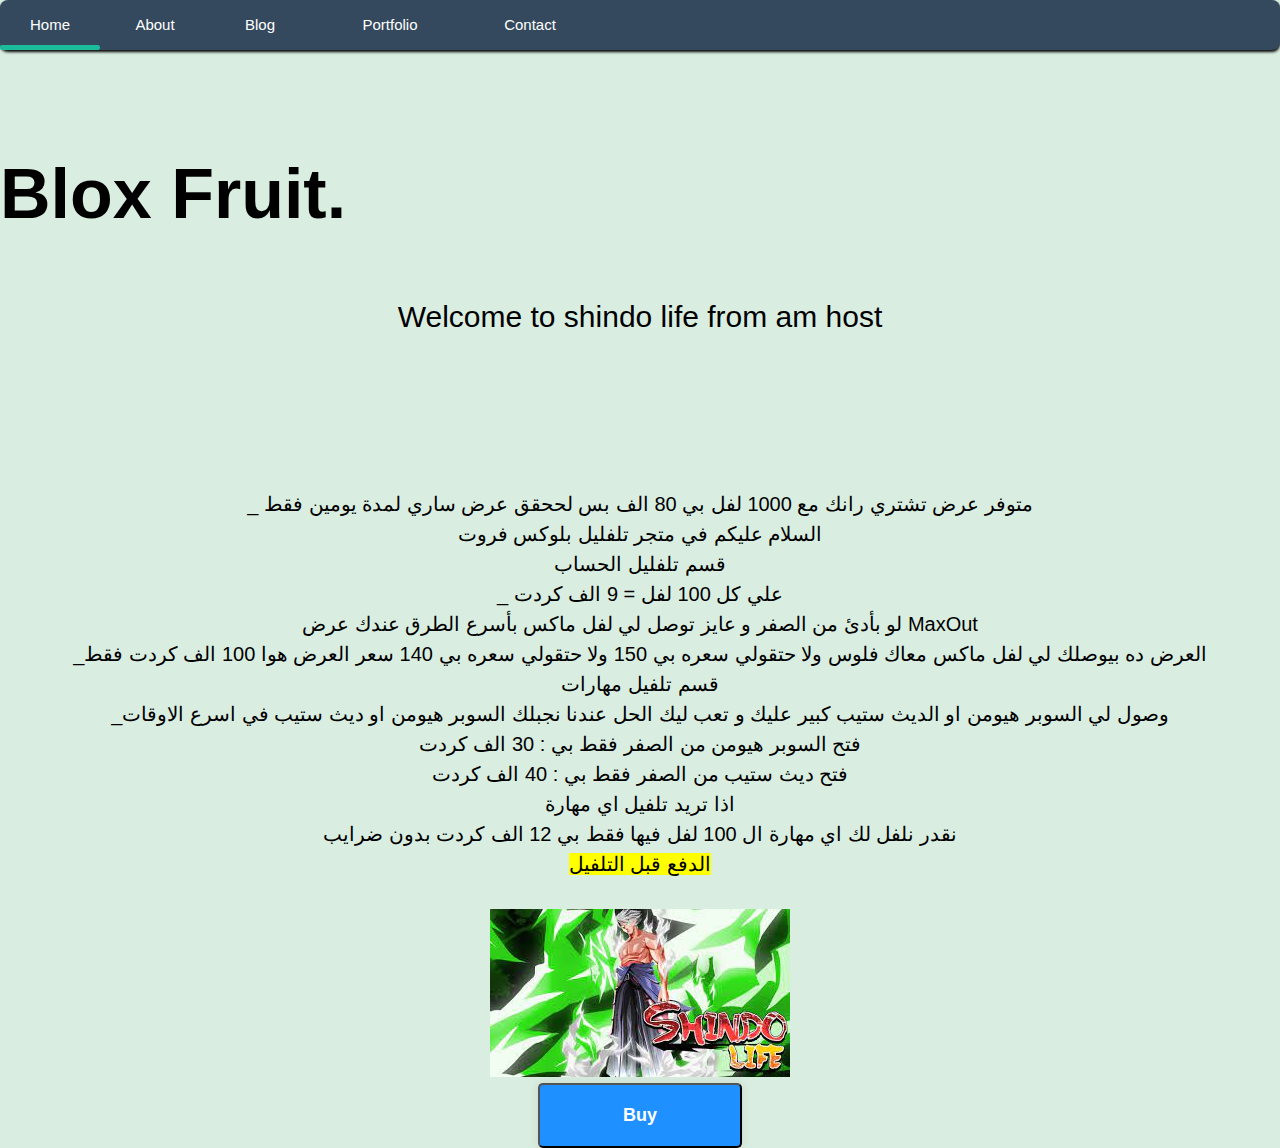
==== blox.html @ d46450a4 "Add files via upload" ====
<!DOCTYPE html>
<html lang="en">
<head>
    <meta charset="UTF-8">
    <title>Blox Fruit</title>
</head>
<body>
    <nav>
<a href="#">Home</a>
<a href="#">About</a>
<a href="#">Blog</a>
<a href="#">Portfolio</a>
<a href="#">Contact</a>
<div class="animation start-home"></div>
</nav>
<div class="header">
<br>
<br>
<h1 style="font-size: 70px;">Blox Fruit.</h1>
<p style="font-size: 30px;text-align: center; font-family: 'Segoe UI', Tahoma, Geneva, Verdana, sans-serif;">Welcome to shindo life from am host</p>
<br>
<br>
<br>
</div>
<br>
<p style="padding: 10px; text-align: center; border: saddlebrown; font-size: 20px;">
    _ متوفر عرض تشتري رانك مع 1000 لفل بي 80 الف بس لححقق عرض ساري لمدة يومين فقط 
    <br>
    السلام عليكم في متجر تلفليل بلوكس فروت 
    <br>
    
    قسم تلفليل الحساب 
    <br>
    
    _ علي كل 100 لفل = 9 الف كردت 
    <br>
    
    لو بأدئ من الصفر و عايز توصل لي لفل ماكس بأسرع الطرق عندك عرض MaxOut 
    <br>
    
    _العرض ده بيوصلك لي لفل ماكس معاك فلوس  ولا حتقولي سعره بي 150 ولا حتقولي سعره بي 140 سعر العرض هوا 100 الف كردت فقط 
    <br>
    
    قسم تلفيل مهارات 
    <br>
    
    _وصول لي السوبر هيومن  او الديث ستيب كبير عليك و تعب ليك الحل عندنا نجبلك السوبر هيومن او ديث ستيب في اسرع الاوقات
    <br>
    فتح السوبر هيومن من الصفر فقط بي : 30 الف كردت
    <br>
    
    فتح ديث ستيب من الصفر فقط بي : 40 الف كردت  
    <br>
    
    اذا تريد تلفيل اي مهارة
    
    <br>
    نقدر نلفل لك اي مهارة ال 100 لفل فيها فقط بي 12 الف كردت بدون ضرايب
    <br>
   
   <mark>الدفع قبل التلفيل </mark> 
<br>
<center>
    <img src="shindo life.jpg" alt="">
    <br>
    <button class="btn">Buy</button></center>
    <style>
        body{
        
        margin: 0;
        padding: 0;
      }
      section{
        width: 100%;
        height: 300vh;
      }
      .gotopbtn{
        position: fixed;
        width: 50px;
        height: 50px;
        background: #27ae60;
        bottom: 40px;
        right: 50px;
      
        text-decoration: none;
        text-align: center;
        line-height: 50px;
        color: white;
        font-size: 22px;
      }
      element {
          margin-bottom: 16px;
          margin-top: 32px;
          padding: 12px 28px;
          width: 50%;
      }
      .tut-button:hover, .tryit-button:hover, .exercise-button:hover, #getdiploma a:hover {
      color: white !important;
      }
      .w3-button:hover {
          color: #000 !important;
          background-color: #ccc !important;
      }
      a:active, a:hover {
          outline-width: 0;
      }
      .tut-button {
          color: white;
          font-size: 18px;
          margin: auto;
              margin-top: auto;
              margin-bottom: auto;
          display: block;
          width: 200px;
          border-radius: 25px;
          background-color: #059862 !important;
      }
      .w3-btn, .w3-button {
          -webkit-touch-callout: none;
          -webkit-user-select: none;
          -khtml-user-select: none;
          -moz-user-select: none;
          -ms-user-select: none;
          user-select: none;
      }
      .w3-btn, .w3-button {
          border: none;
          display: inline-block;
          padding: 8px 16px;
          vertical-align: middle;
          overflow: hidden;
          text-decoration: none;
          color: inherit;
          background-color: inherit;
          text-align: center;
          cursor: pointer;
          white-space: nowrap;
      }
      a {
          color: inherit;
      }
      a {
          background-color: transparent;
      }
      *, ::before, ::after {
          box-sizing: inherit;
      }
      .ws-black {
          color: white !important;
      }
      .w3-center {
          text-align: center !important;
      }
      element {
          font-family: 'Source Sans Pro', sans-serif;
      }
      html, body {
          font-family: Verdana,sans-serif;
          font-size: 15px;
          line-height: 1.5;
      }
      
      element {
          font-size: 17px;
          margin-top: -9px;
      }
      .w3-btn:hover.w3-white, .w3-btn:active.w3-white, .w3-button:hover.w3-white, .w3-button:active.w3-white {
          background-color: #f1f1f1 !important;
      }
      .w3-button:hover {
          color: #000 !important;
          background-color: #ccc !important;
      }
      a:active, a:hover {
          outline-width: 0;
      }
      .w3-round, .w3-round-medium {
          border-radius: 5px;
      }
      .w3-white, .w3-hover-white:hover {
          color: #000 !important;
          background-color: #fff !important;
      }
      .w3-left {
          float: left !important;
      }
      .w3-round, .w3-round-medium {
          border-radius: 4px;
      }
      .w3-btn, .w3-button {
          -webkit-touch-callout: none;
          -webkit-user-select: none;
          -khtml-user-select: none;
          -moz-user-select: none;
          -ms-user-select: none;
          user-select: none;
      }
      .w3-btn, .w3-button {
          border: none;
          display: inline-block;
          padding: 8px 16px;
          vertical-align: middle;
          overflow: hidden;
          text-decoration: none;
          color: inherit;
          background-color: inherit;
          text-align: center;
          cursor: pointer;
          white-space: nowrap;
      }
      a {
          color: inherit;
      }
      a {
          background-color: transparent;
      }
      *, ::before, ::after {
          box-sizing: inherit;
      }
      .ws-black {
          color: white !important;
      }
      .w3-center {
          text-align: center !important;
      }
      element {
          font-family: 'Source Sans Pro', sans-serif;
      }
      html, body {
          font-family: Verdana,sans-serif;
          font-size: 15px;
          line-height: 1.5;
      }
      * {
          font-family: 'Franklin Gothic Medium', 'Arial Narrow', Arial, sans-serif;
      }
      
      body {
      background-color: #D9EEE1 !important;
      margin: 0;
      padding: 0;
      height: 100vh;
      justify-content: center;
      align-items: center;
      }
      .btn {
      font-family: "Roboto", sans-serif;
      font-size: 18px;
      font-weight: bold;
      background: #1E90FF;
      width: 160px;
      padding: 20px;
      text-align: center;
      text-decoration: none;
      color: #fff;
      border-radius: 5px;
      cursor: pointer;
      box-shadow: 0 0 10px rgba(0, 0, 0, 0.1);
      }
      .btn:hover, .btn:focus, .btn:active {
      box-shadow: 0 0 20px rgba(0, 0, 0, 0.5)
      }
      nav {
      position: relative;
      border-radius: 8px;
      background: #34495e;
      font-size: 0;
      box-shadow: 0 2px 3px 0 rgba(0, 0, 0, 1);
      }
      
      nav a {
      font-size: 15px;
      color: white;
      text-decoration: none;
      line-height: 50px;
      position: relative;
      z-index: 1;
      display: inline-block;
      text-align: center;
      }
      nav .animation {
          position: absolute;
          height: 5px;
          bottom: 0;
          z-index: 0;
          background: #1abc9c;
          width: 100px;
          border-radius: 8px ;
          transition: all .6s ease 0s;
      }
      a:nth-child(1) {
      width: 100px;
      }
      nav .start-home,a:nth-child(1):hover~.animation{
          width: 100px;
          left: 0;
      }    
      a:nth-child(2) {
      width: 110px;
      }
      nav .start-about,a:nth-child(2):hover~.animation{
          width: 110px;
          left: 100px;
          }    
      a:nth-child(3) {
      width: 100px;
      }
      nav .start-blog,a:nth-child(3):hover~.animation{
          width: 100px;
          left: 210px;
          }    
      a:nth-child(4) {
      width: 160px;
      }
      nav .start-protofolio,a:nth-child(4):hover~.animation{
          width: 160px;
          left: 310px;
      }    
      a:nth-child(5) {
      width: 120px;
      }
      nav .start-contact,a:nth-child(4):hover~.animation{
          width: 120px;
          left: 470px;
      }    
      .Header {
          text-align: center;
          font-size: xxx-large;
          color: white;
      }
      
      .Headerp {
      color: white;
      text-align: center;
      } 
      
      .ss {
      font-size: small;
      }
      
      span {
      color: white;
      text-align: center;
      }
      
      .footer {
      background-color: #282A35 !important;
      color: white;
      }
      
      .btn2:hover{
      background-color: #282A35;
      }
      
      .btn .btn2 {
          box-shadow: none;
      }
      
      a {
      color: white;
      }
      
      .btn:hover {
          background-color: #2c3e50;
      }
      
      .divheader {
      background-color: #282A35;
      }
      </style>
      
</body>
</html>
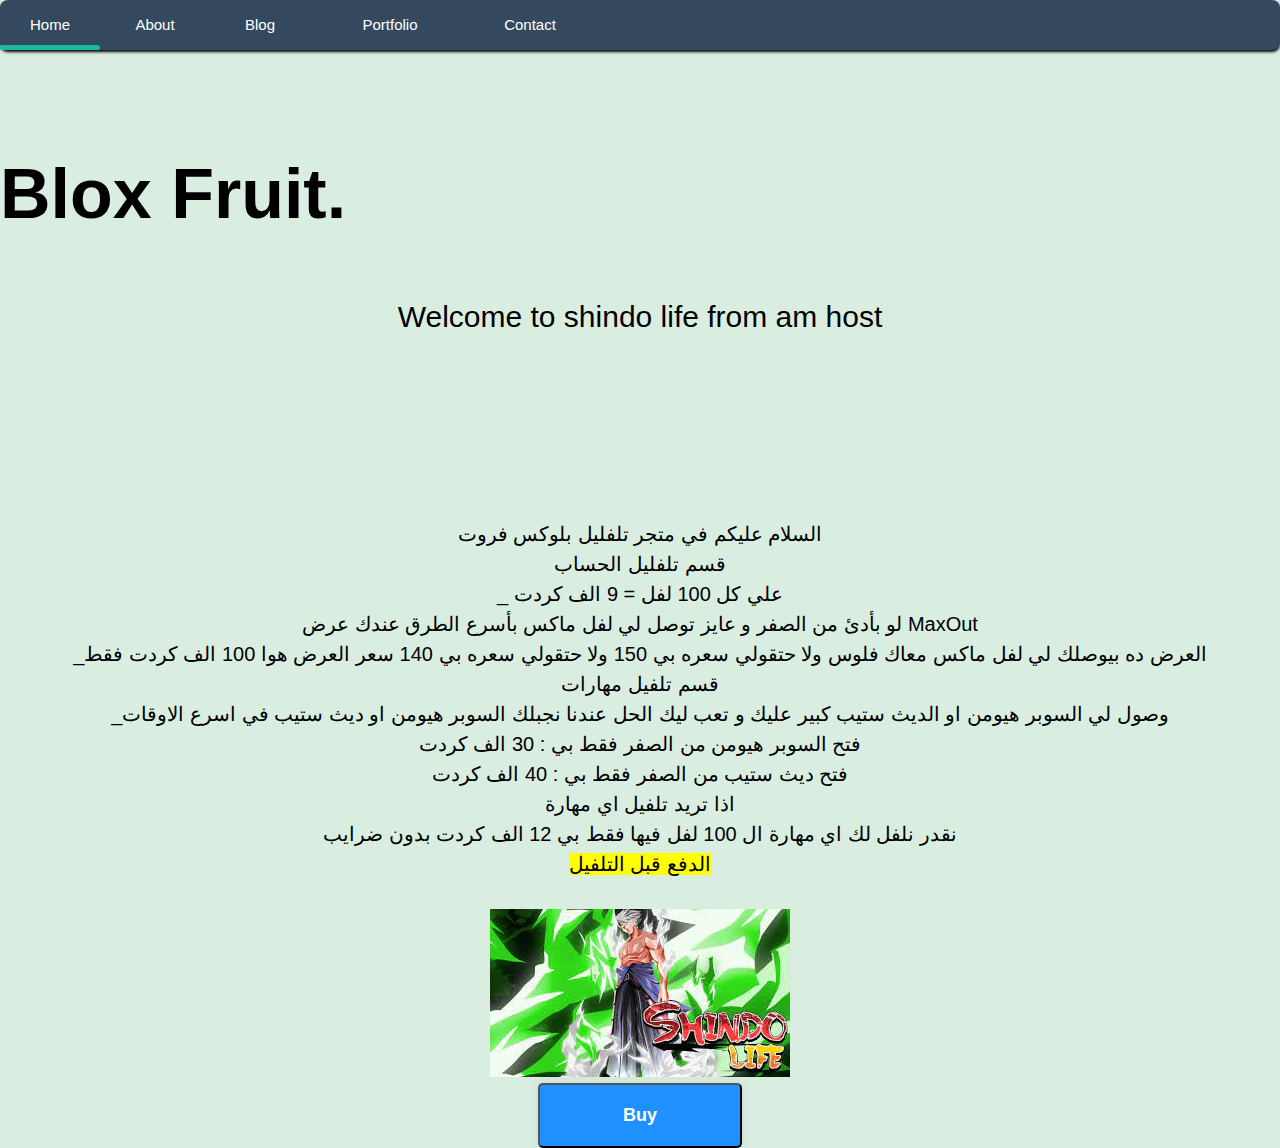
==== commit 5479d34f: "Update blox.html" ====
--- a/blox.html
+++ b/blox.html
@@ -24,7 +24,6 @@
 </div>
 <br>
 <p style="padding: 10px; text-align: center; border: saddlebrown; font-size: 20px;">
-    _ متوفر عرض تشتري رانك مع 1000 لفل بي 80 الف بس لححقق عرض ساري لمدة يومين فقط 
     <br>
     السلام عليكم في متجر تلفليل بلوكس فروت 
     <br>
@@ -370,4 +369,4 @@
       </style>
       
 </body>
-</html>+</html>
